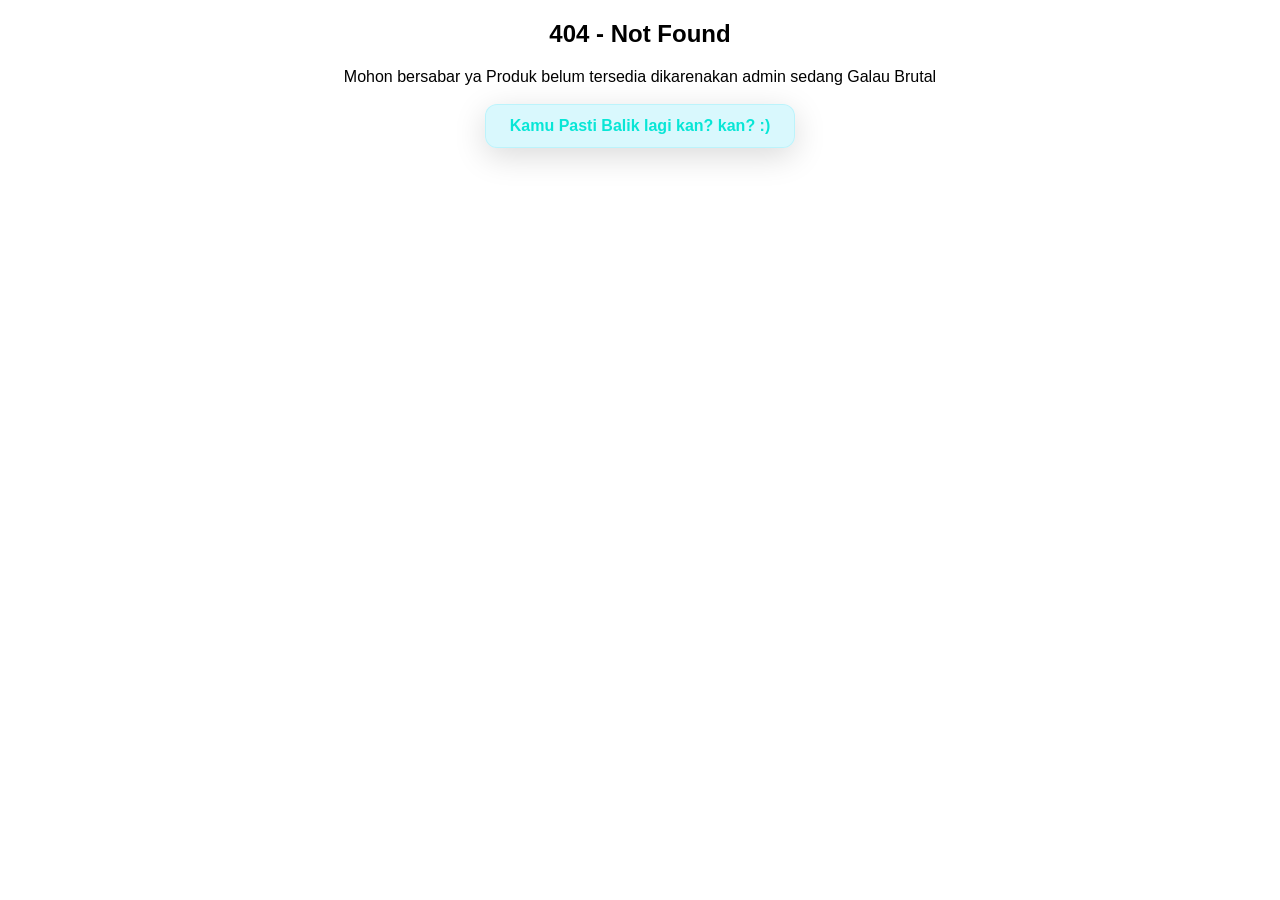
==== blank.html @ 64c8bbb0 "first" ====
<!DOCTYPE html>
<html lang="en">
  <head>
    <meta charset="UTF-8" />
    <meta name="viewport" content="width=device-width, initial-scale=1.0" />
    <title>404 - Not Found</title>
    <link rel="shortcut icon" href="image/pp/favicon.ico" type="image/x-icon" />
  </head>
  <body>
    <style>
      :root {
        font-family: Impact, Haettenschweiler, "Arial Narrow Bold", sans-serif;
        text-align: center;
        --neon: #08e6d6;
      }

      .head {
        text-align: center;
        font-family: sans-serif;
      }

      .head h1 {
        font-weight: 800;
      }

      .buttons {
        margin-top: 18px;
        display: flex;
        justify-content: center;
        align-items: center;
      }

      .buttons a {
        text-decoration: none;
        color: var(--neon);
        font-family: sans-serif;
      }

      .btn {
        padding: 12px 24px;
        border-radius: 12px;
        font-weight: 600;
        backdrop-filter: blur(10px);
        -webkit-backdrop-filter: blur(10px);
        background: rgba(5, 204, 240, 0.15); /* semi transparent glass */
        border: 1px solid rgba(123, 232, 247, 0.3);
        color: #ffffff;
        text-decoration: none;
        box-shadow: 0 8px 32px rgba(0, 0, 0, 0.15);
        transition: 0.25s ease;
      }

      .btn:hover {
        background: rgba(255, 255, 255, 0.25);
        box-shadow: 0 8px 40px rgba(0, 0, 0, 0.25);
        transform: translateY(-2px);
      }
    </style>
    <nav>
      <div class="head">
        <h1>404 - Not Found</h1>
        <p>
          Mohon bersabar ya Produk belum tersedia dikarenakan admin sedang Galau
          Brutal
        </p>
      </div>

      <div class="buttons">
        <a class="btn btn-primary" href="/index.html"
          >Kamu Pasti Balik lagi kan? kan? :)</a
        >
      </div>
    </nav>
  </body>
</html>
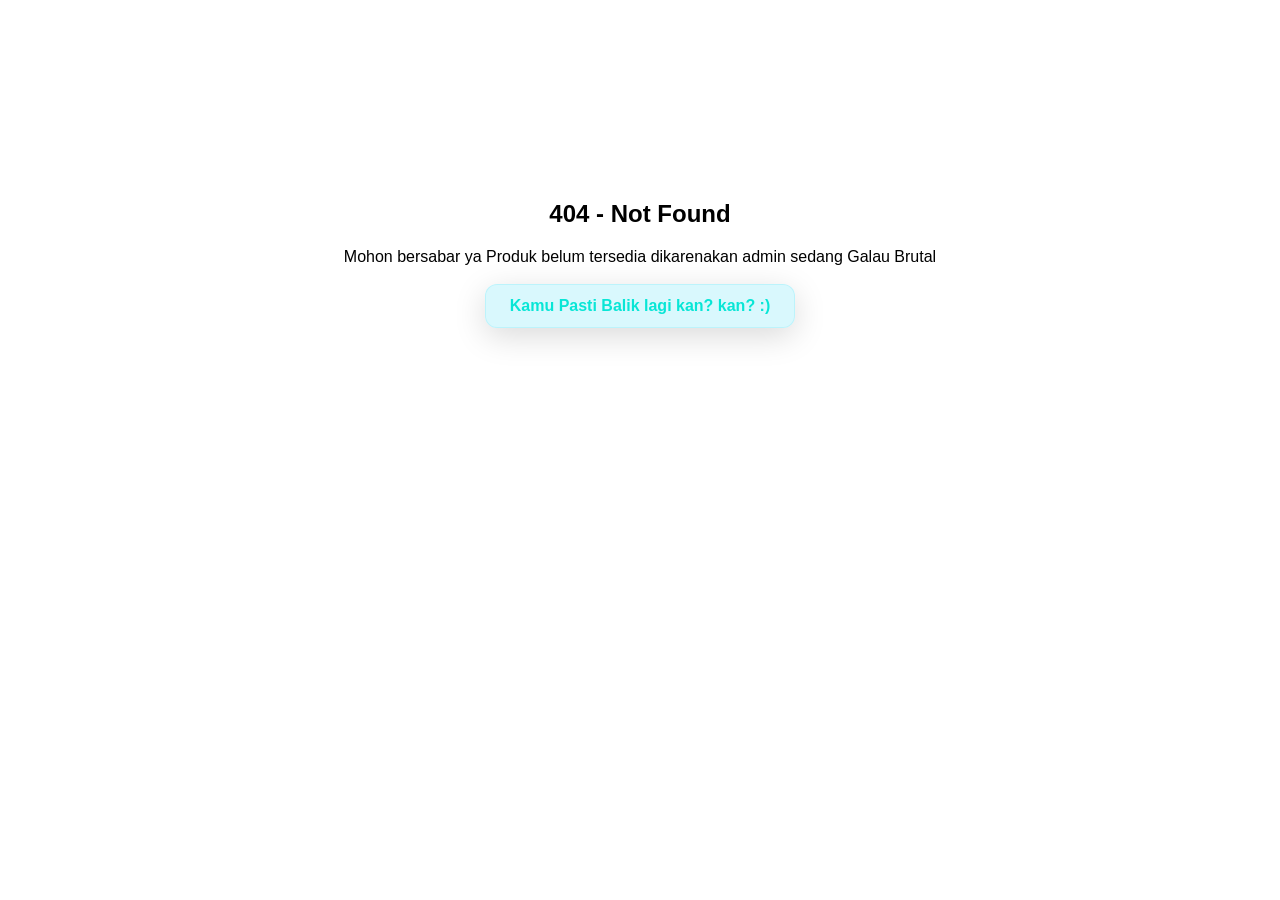
==== commit 5cfd7b93: "Update blank.html" ====
--- a/blank.html
+++ b/blank.html
@@ -12,6 +12,10 @@
         font-family: Impact, Haettenschweiler, "Arial Narrow Bold", sans-serif;
         text-align: center;
         --neon: #08e6d6;
+      }
+
+      nav {
+        margin: 200px 0;
       }
 
       .head {
